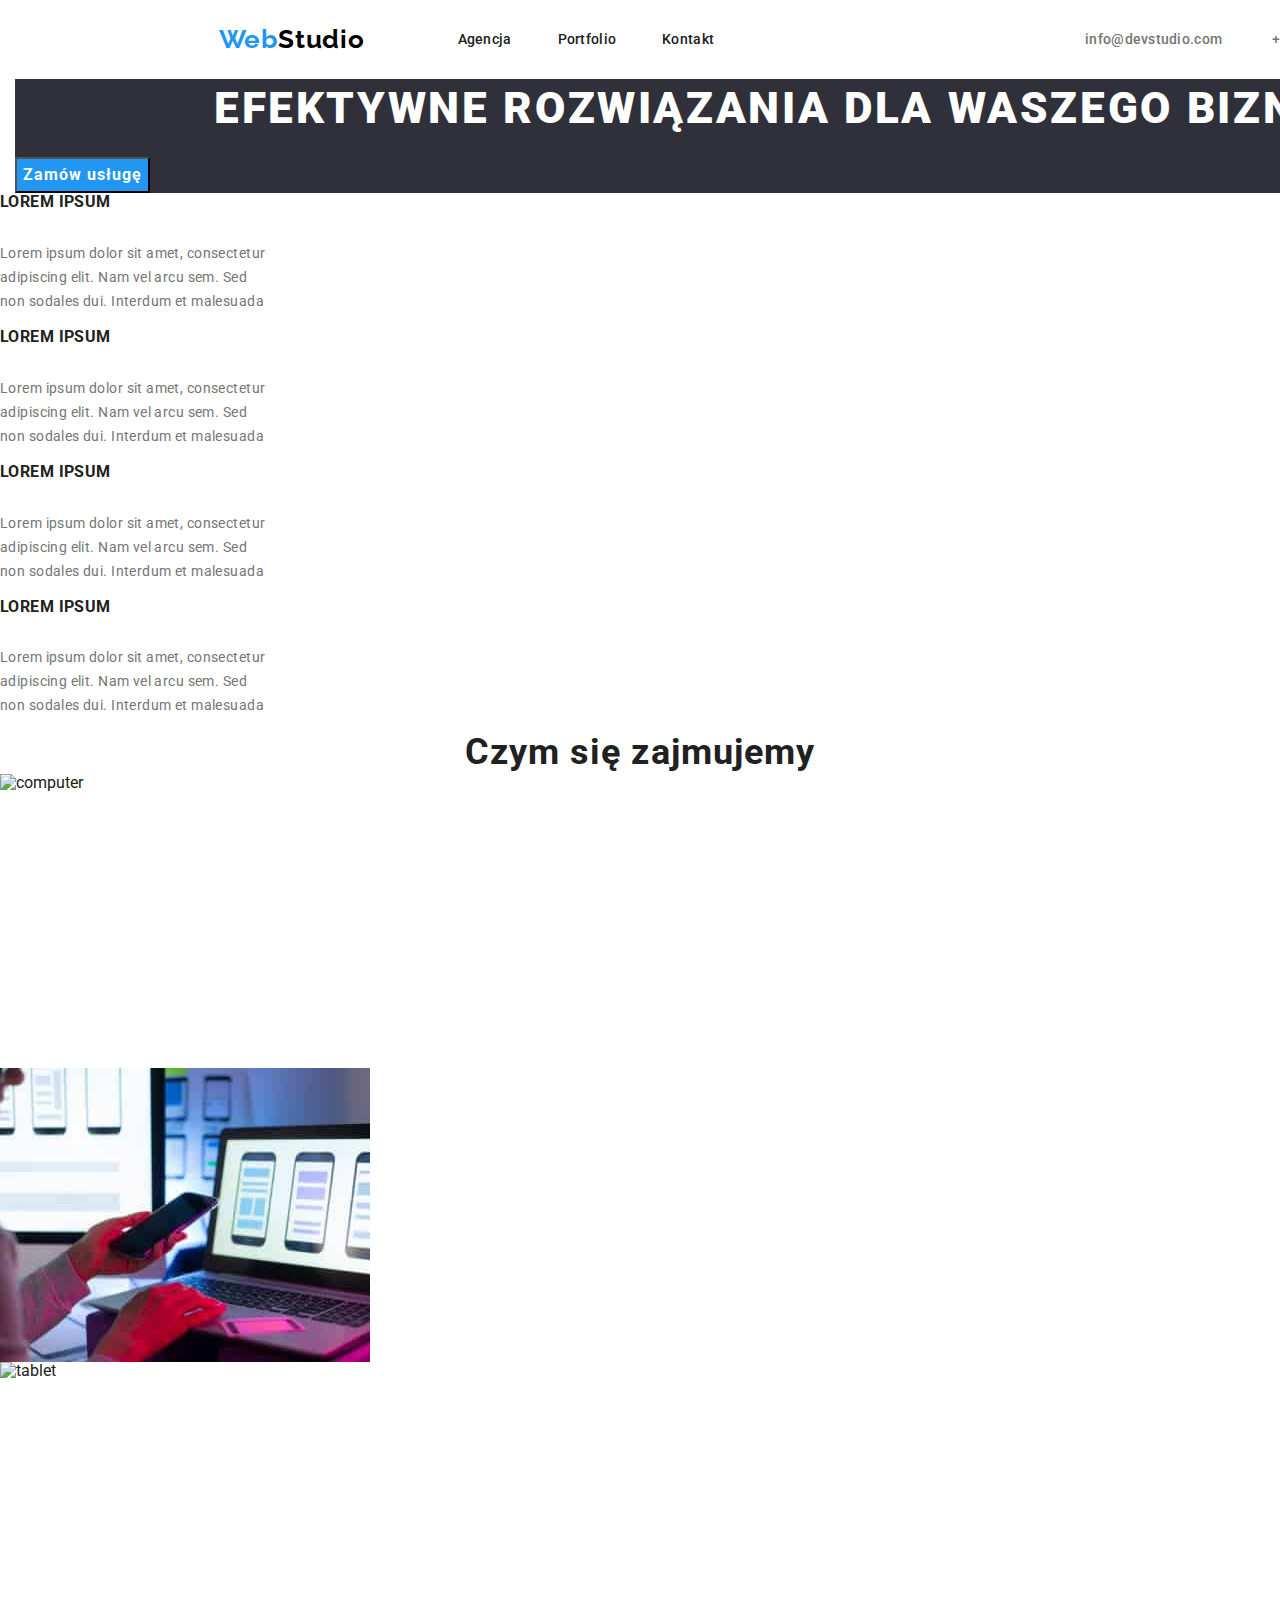
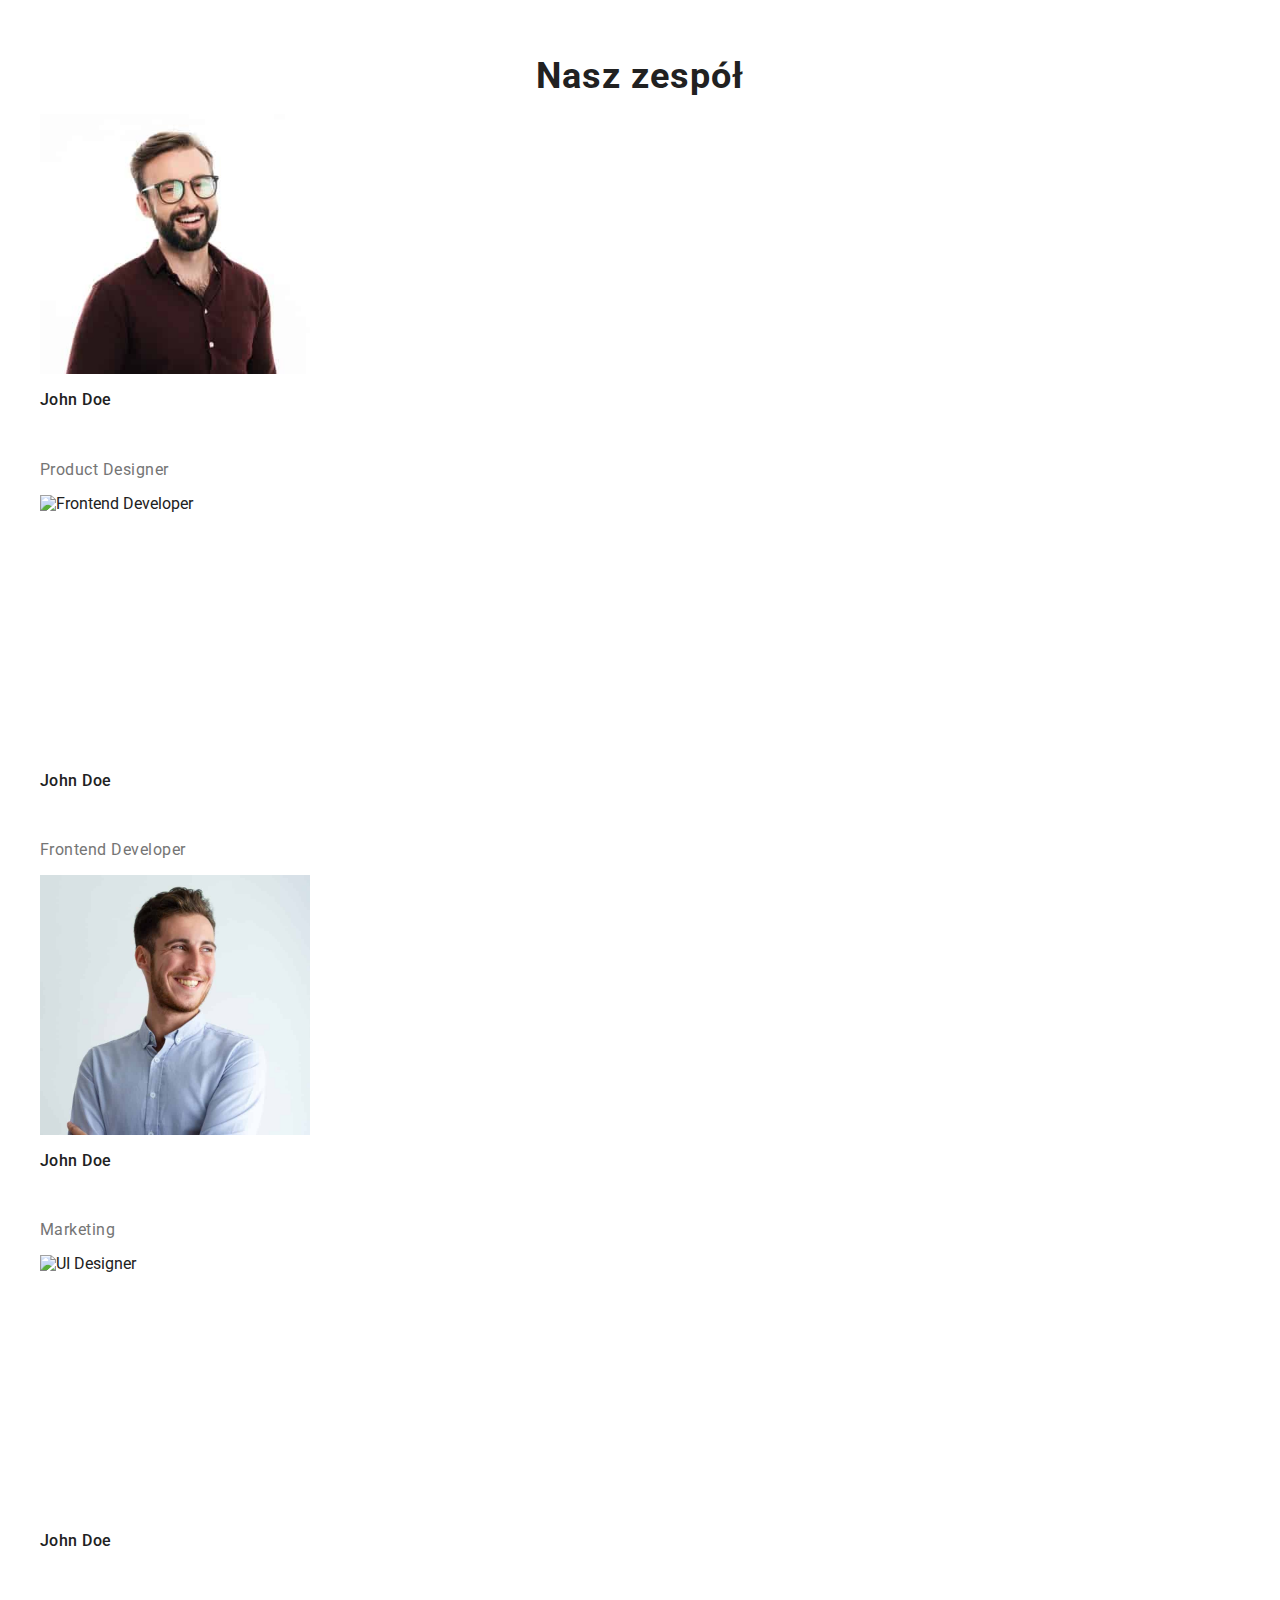
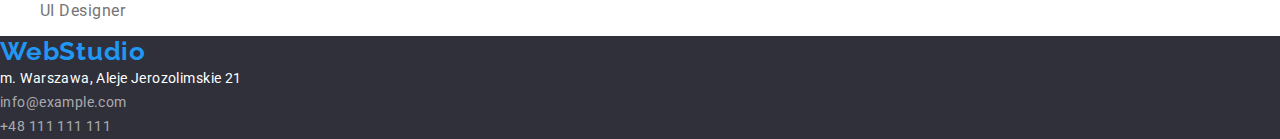
==== index.html @ 1debd8dc "Update index.html" ====
<!DOCTYPE html>
<html lang="en">

<head>
    <meta charset="UTF-8" />
    <meta name="description" content="Efektywne rozwiązania dla waszego biznesu" />
    <link rel="stylesheet" href="https://cdnjs.cloudflare.com/ajax/libs/modern-normalize/1.0.0/modern-normalize.min.css" />
    <link rel="stylesheet" href="./css/styles.css">
    <link rel="preconnect" href="https://fonts.googleapis.com">
    <link rel="preconnect" href="https://fonts.gstatic.com" crossorigin>
    <link
        href="https://fonts.googleapis.com/css2?family=Raleway:wght@700&family=Roboto:wght@400;500;700;900&display=swap"
        rel="stylesheet">
    <title>WebStudio</title>
</head>

<body>
    <header class="header">
        <div class="container">
            <a class="logo link" href="index.html">Web<span class="logocolor">Studio</span></a>
            <nav class="navigation">
                <ul class="navigation-list">
                    <li class="navigation-list-item list"><a class="navigation-list-link" href="index.html">Agencja</a></li>
                    <li class="navigation-list-item list"><a class="navigation-list-link" href="portfolio.html">Portfolio</a></li>
                    <li class="navigation-list-item list"><a class="navigation-list-link" href="#">Kontakt</a></li>
                </ul>
            </nav>
            
            <ul class="address-list">
                <li><a class="address-list-mail link" href="mailto:info@devstudio.com">info@devstudio.com</a></li>
                <li><a class="address-list-phone link" href="tel:+48111111111">+48 111 111 111</a></li>
            </ul>
        </div>
        
    </header>

    <main>
        <div class="container">
            <section class="background">
                <h1 class="background-header">EFEKTYWNE ROZWIĄZANIA DLA WASZEGO BIZNESU</h1><br>
                <button class="background-button" type="button">Zamów usługę</button>
            </section>
        </div>
        
        <ul class="features">
            <li>
                <h3 class="features-title">LOREM IPSUM</h3><br>
                <p class="features-description"> Lorem ipsum dolor sit amet, consectetur<br>
                    adipiscing elit. Nam vel arcu sem. Sed<br>
                    non sodales dui. Interdum et malesuada</p>
            </li>
            <li>
                <h3 class="features-title">LOREM IPSUM</h3><br>
                <p class="features-description"> Lorem ipsum dolor sit amet, consectetur<br>
                    adipiscing elit. Nam vel arcu sem. Sed<br>
                    non sodales dui. Interdum et malesuada</p>
            </li>
            <li>
                <h3 class="features-title">LOREM IPSUM</h3><br>
                <p class="features-description"> Lorem ipsum dolor sit amet, consectetur<br>
                    adipiscing elit. Nam vel arcu sem. Sed<br>
                    non sodales dui. Interdum et malesuada</p>
            </li>
            <li>
                <h3 class="features-title">LOREM IPSUM</h3><br>
                <p class="features-description"> Lorem ipsum dolor sit amet, consectetur<br>
                    adipiscing elit. Nam vel arcu sem. Sed<br>
                    non sodales dui. Interdum et malesuada</p>
            </li>
        </ul>

        <section>
            <h2 class="headerh2">Czym się zajmujemy</h2>
            <ul>
                <li><img src="images/img1resized.jpg" alt="computer" width="370" height="294" /></li>
                <li><img src="images/img2resized.jpg" alt="phone" width="370" height="294" /></li>
                <li><img src="images/img3resized.jpg" alt="tablet" width="370" height="294" /></li>
            </ul>
        </section>

        <section>
            <h2 class="headerh2">Nasz zespół</h2>
            <ul class="team">
                <li>
                    <figure>
                        <img src="images/productdesignerresized.jpg" alt="Product Designer" width="270" height="260" />
                        <figcaption>
                            <p class="team-name">John Doe</p><br>
                            <p class="team-position">Product Designer</p>
                        </figcaption>
                    </figure>
                </li>

                <li>
                    <figure>
                        <img src="images/frontenddeveloperresized.jpg" alt="Frontend Developer" width="270"
                            height="260" />
                        <figcaption>
                            <p class="team-name">John Doe</p><br>
                            <p class="team-position">Frontend Developer</p>
                        </figcaption>
                    </figure>
                </li>

                <li>
                    <figure>
                        <img src="images/marketingresized.jpg" alt="Marketing" width="270" height="260" />
                        <figcaption>
                            <p class="team-name">John Doe</p><br>
                            <p class="team-position">Marketing</p>
                        </figcaption>
                    </figure>
                </li>

                <li>
                    <figure>
                        <img src="images/uidesignerresized.jpg" alt="UI Designer" width="270" height="260" />
                        <figcaption>
                            <p class="team-name">John Doe</p><br>
                            <p class="team-position">UI Designer</p>
                        </figcaption>
                    </figure>
                </li>
            </ul>
        </section>
    </main>
    <footer class="footer">
        <a class="logo" href="index.html">WebStudio</a>
        <address class="footer-address">
            m. Warszawa, Aleje Jerozolimskie 21<br>
            <a class="footer-address-link" href="mailto:info@example.com">info@example.com</a><br>
            <a class="footer-address-link" href="tel:+48111111111">+48 111 111 111</a>
        </address>
    </footer>
</body>

</html>
---- css/styles.css ----
:root {
    --main-font: "Roboto", sans-serif;
    --secondary-font: "Raleway", sans-serif;
    --main-color: #212121;
    --secondary-color: #2196f3;
}

body {
    font-family: var(--main-font);
    color: var(--main-color);
}

h1,
h2,
h3,
h4,
h5,
h6 {
    margin: 0;
}

ul,
ol {
    margin: 0;
    padding: 0;
}

p {
    padding: 0;
}

img{
    display: block;
}
/*podłączyć te klasy*/
.list {
    list-style: none;
}

.link {
    text-decoration: none;
}

.container {
    width: 1600px;
    padding: 0 15px;
    align-items:center;
    justify-content:center;
    margin: 0 auto;
}

/*========HEADER========*/

.header .container{
    display:flex;
    align-items: center;
}

.navigation {
    display: flex;
}

.navigation-list {
    display: flex;
    align-items: center;
    margin-right: 371px;
}

.address-list {
    display: flex;
    align-items: center;
}

.navigation-list-item:not(:last-child) {
    margin-right: 46px;
}

.header .address-list-mail {
    margin-left: auto;
    margin-right: 50px;
}

.logo {
    font-family: var(--secondary-font);
    font-weight: 700;
    font-size: 26px;
    line-height: 1.192;
    letter-spacing: 0.03em;
    text-decoration: none;
    color: var(--secondary-color);
    margin-right: 93px;
    padding-top:24px;
    padding-bottom:24px;
}

.logocolor{
    color:black;
}
.navigation-list,
.address-list {
    list-style: none;
}

.navigation-list-link {
    font-weight: 500;
    font-size: 14px;
    line-height: 1.142;
    letter-spacing: 0.02em;
    text-decoration: none;
    color: var(--main-color);
}

.address-list-mail,
.address-list-phone {
    font-weight: 500;
    font-size: 14px;
    line-height: 1.142;
    letter-spacing: 0.02em;
    text-decoration: none;
    color: #757575;
}

.navigation-list-link:hover,
.navigation-list-link:focus,
.address-list-mail:hover,
.address-list-mail:focus,
.address-list-phone:hover,
.address-list-phone:focus {
    color: var(--secondary-color);
}

/*========END HEADER========*/

/*========MAIN========*/
.background {
    background-color: #2f303a;
}

.background-header {
    font-weight: 900;
    font-size: 44px;
    line-height: 1.363;
    text-align: center;
    letter-spacing: 0.06em;
    text-transform: uppercase;
    color: #ffffff;
}

.background-button {
    font-weight: 700;
    font-size: 16px;
    line-height: 1.875;
    display: flex;
    align-items: center;
    text-align: center;
    letter-spacing: 0.06em;
    color: white;
    background-color: var(--secondary-color);
}

.background-button:hover,
.background-button:focus {
    background-color: #2196f3;
    color: #ffffff;
    box-shadow: 0px 3px 1px rgba(0, 0, 0, 0.1), 0px 1px 2px rgba(0, 0, 0, 0.08),
        0px 2px 2px rgba(0, 0, 0, 0.12);
    cursor: pointer;
}

/*========END MAIN========*/

/*========FEATURES========*/
.features {
    font-size: 14px;
    letter-spacing: 0.03em;
}

.features-title {
    font-weight: 700;
    line-height: 1.142;
    text-transform: uppercase;
    color: #212121;
}

.features-description {
    line-height: 1.714;
    color: #757575;
    text-transform: none;
}

/*========END FEATURES========*/

/*========OFFER AND TEAM ========*/
.headerh2 {
    font-weight: 700;
    font-size: 36px;
    line-height: 1.166;
    text-align: center;
    letter-spacing: 0.03em;
    color: #212121;
}

.team-name {
    font-size: 16px;
    line-height: 1.187;
    letter-spacing: 0.03em;
    font-weight: 500;
    color: #212121;
}

.team-position {
    font-size: 16px;
    line-height: 1.187;
    letter-spacing: 0.03em;
    font-weight: 400;
    color: #757575;
}

/*========END OFFER AND TEAM ========*/

/*========FOOTER ========*/
.footer {
    background-color: #2f303a;
}

.footer-address {
    font-style: normal;
    font-weight: 400;
    font-size: 14px;
    line-height: 1.714;
    letter-spacing: 0.03em;
    text-decoration: none;
    color: #ffffff;
}

.footer-address-link {
    color: rgba(255, 255, 255, 0.6);
    text-decoration: none;
}

.footer-address-link:hover,
.footer-address-link:focus {
    color: var(--secondary-color);
}

/*========END FOOTER ========*/

/*========PORTFOLIO ========*/

.menu-item {
    font-weight: 500;
    font-size: 16px;
    line-height: 1.625;
    text-align: center;
    letter-spacing: 0.03em;
    color: #212121;
}

.menu-button {
    font-weight: 500;
    font-size: 16px;
    line-height: 1.625;
    text-align: center;
    letter-spacing: 0.03em;
    color: #212121;
    background-color: #f5f4fa;
    border-radius: 4px;
}

.menu-button:hover,
.menu-button:focus {
    background-color: #2196f3;
    color: #ffffff;
    box-shadow: 0px 3px 1px rgba(0, 0, 0, 0.1), 0px 1px 2px rgba(0, 0, 0, 0.08),
        0px 2px 2px rgba(0, 0, 0, 0.12);
    cursor: pointer;
}

.portfolio-title {
    font-weight: 700;
    font-size: 18px;
    line-height: 2;
    letter-spacing: 0.06em;
    color: #212121;
}

.portfolio-description {
    font-size: 16px;
    line-height: 1.875;
    letter-spacing: 0.03em;
    color: #757575;
}

/*========END-PORTFOLIO ========*/
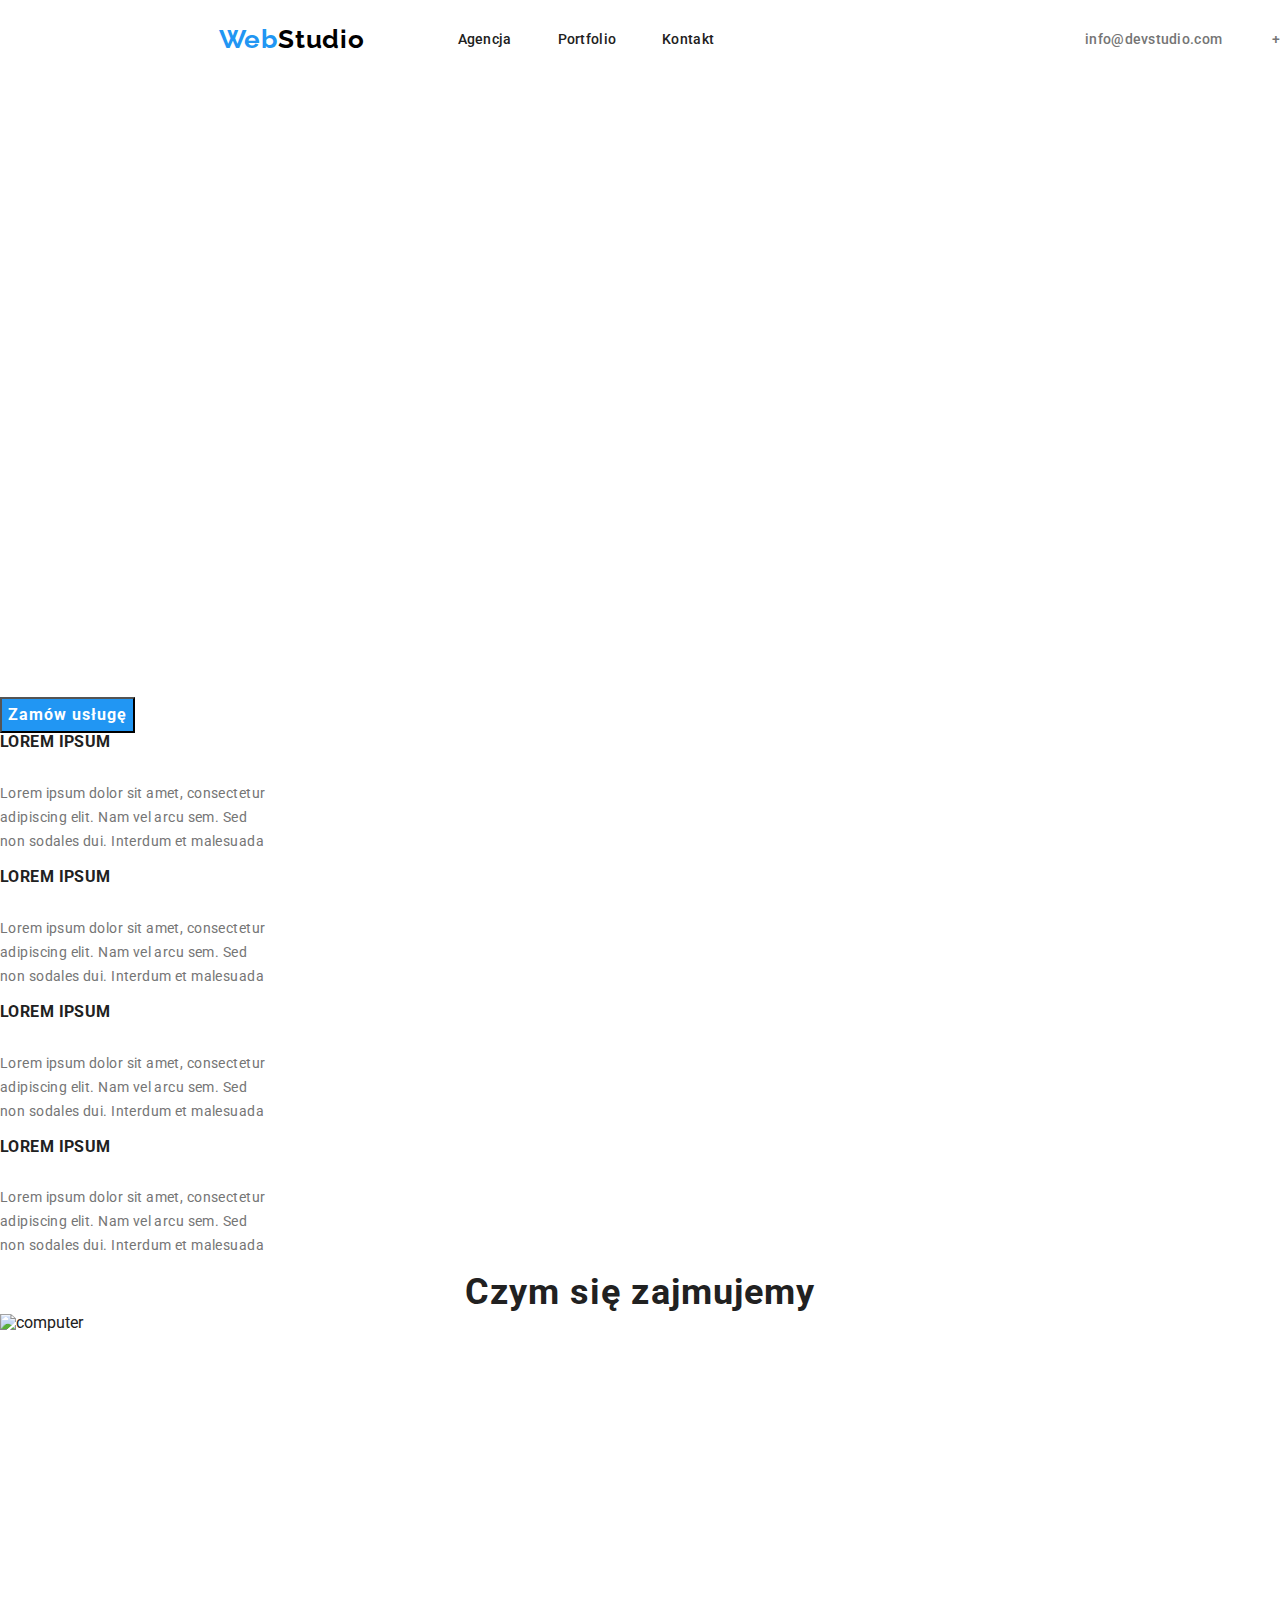
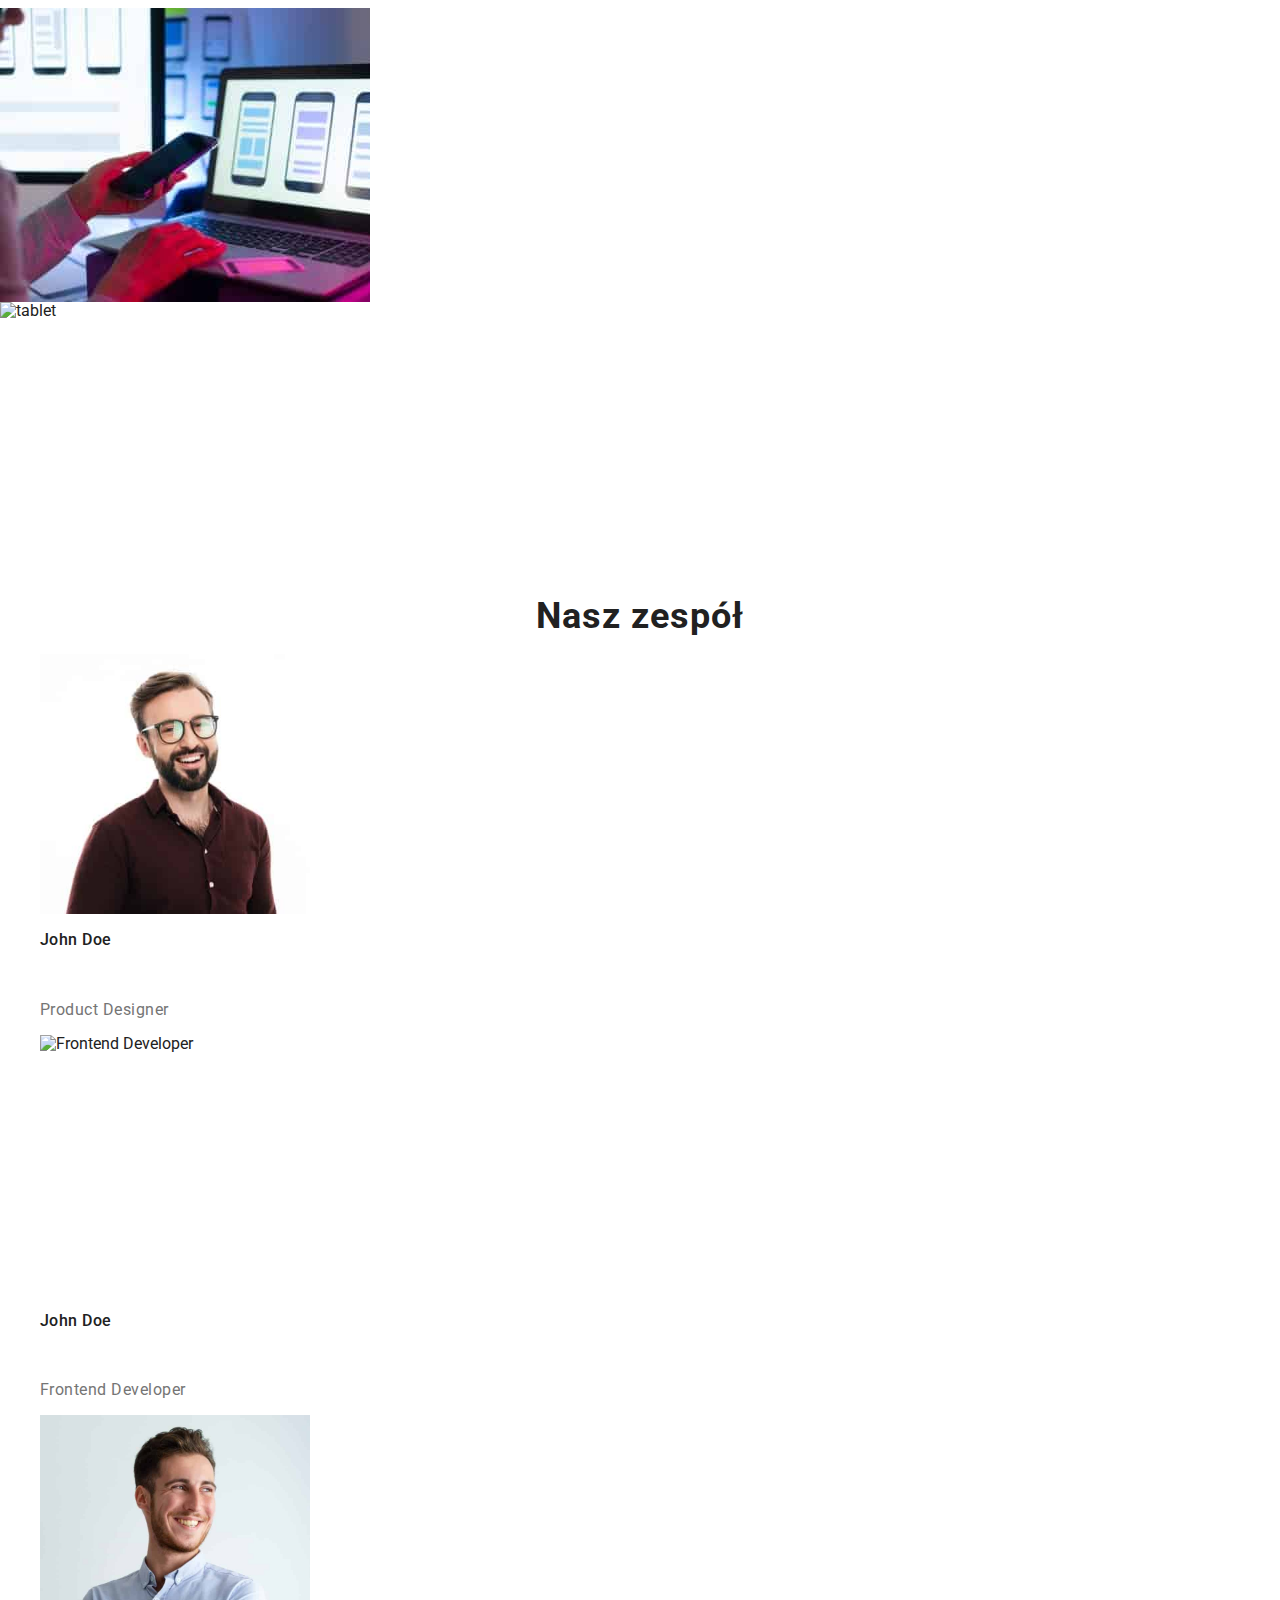
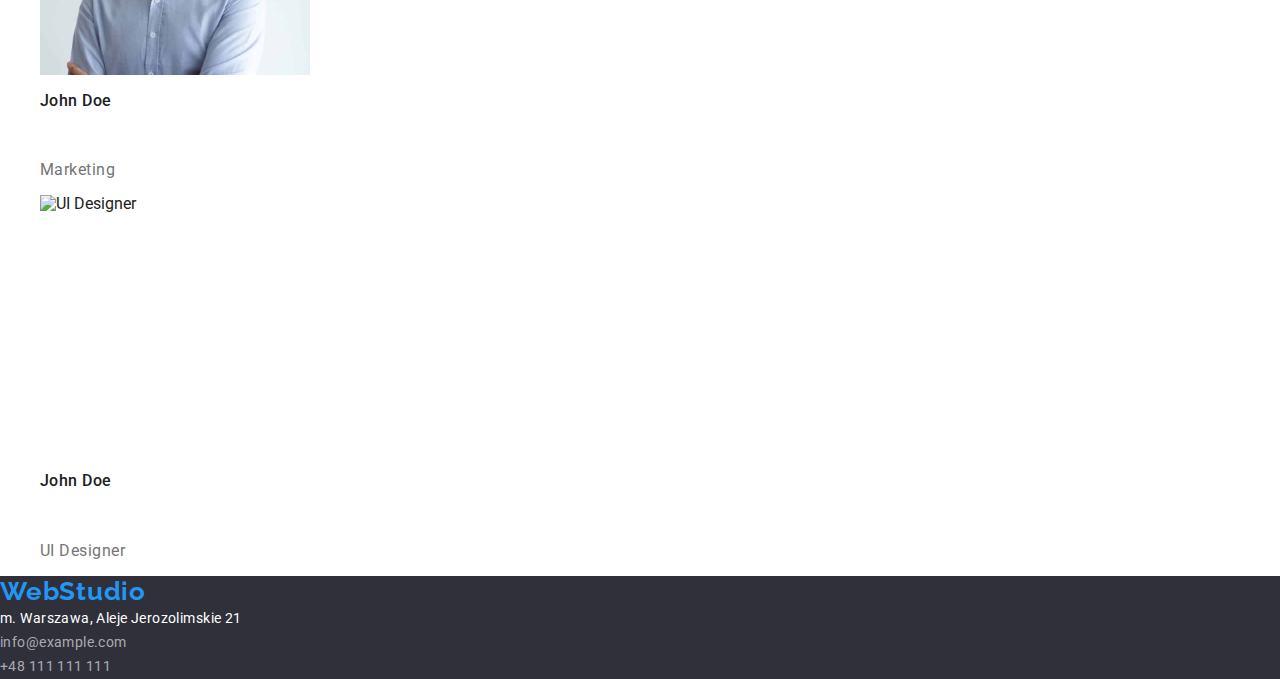
==== commit f1bbc2a2: "Update index.html" ====
--- a/index.html
+++ b/index.html
@@ -35,33 +35,33 @@
     </header>
 
     <main>
-        <div class="container">
-            <section class="background">
-                <h1 class="background-header">EFEKTYWNE ROZWIĄZANIA DLA WASZEGO BIZNESU</h1><br>
-                <button class="background-button" type="button">Zamów usługę</button>
-            </section>
-        </div>
+        
+        <section class="background">
+            <h1 class="background-header">EFEKTYWNE ROZWIĄZANIA DLA WASZEGO BIZNESU</h1><br>
+            <button class="background-button" type="button">Zamów usługę</button>
+        </section>
+       
         
         <ul class="features">
-            <li>
+            <li class="features-item">
                 <h3 class="features-title">LOREM IPSUM</h3><br>
                 <p class="features-description"> Lorem ipsum dolor sit amet, consectetur<br>
                     adipiscing elit. Nam vel arcu sem. Sed<br>
                     non sodales dui. Interdum et malesuada</p>
             </li>
-            <li>
+            <li class="features-item">
                 <h3 class="features-title">LOREM IPSUM</h3><br>
                 <p class="features-description"> Lorem ipsum dolor sit amet, consectetur<br>
                     adipiscing elit. Nam vel arcu sem. Sed<br>
                     non sodales dui. Interdum et malesuada</p>
             </li>
-            <li>
+            <li class="features-item">
                 <h3 class="features-title">LOREM IPSUM</h3><br>
                 <p class="features-description"> Lorem ipsum dolor sit amet, consectetur<br>
                     adipiscing elit. Nam vel arcu sem. Sed<br>
                     non sodales dui. Interdum et malesuada</p>
             </li>
-            <li>
+            <li class="features-item">
                 <h3 class="features-title">LOREM IPSUM</h3><br>
                 <p class="features-description"> Lorem ipsum dolor sit amet, consectetur<br>
                     adipiscing elit. Nam vel arcu sem. Sed<br>
--- a/css/styles.css
+++ b/css/styles.css
@@ -132,8 +132,12 @@
 /*========END HEADER========*/
 
 /*========MAIN========*/
-.background {
+.background .container{
     background-color: #2f303a;
+    margin: 0 auto;
+    width: 1600px;
+    padding:200px 452px;
+    
 }
 
 .background-header {
@@ -144,6 +148,10 @@
     letter-spacing: 0.06em;
     text-transform: uppercase;
     color: #ffffff;
+    padding-top:200px;
+    padding-bottom:280px;
+    padding: left 452px;
+    padding-right:452px;
 }
 
 .background-button {
